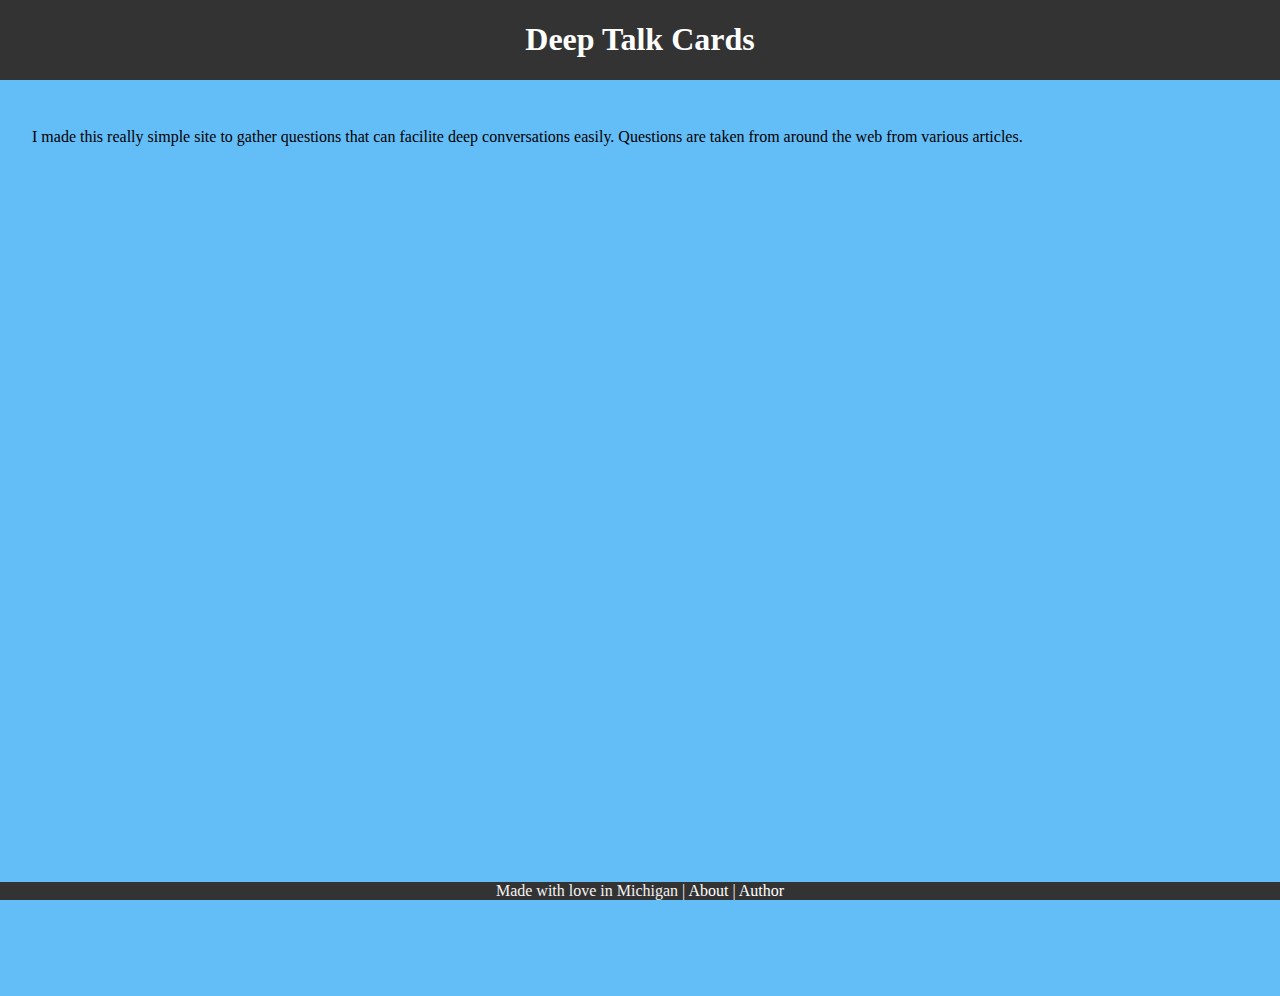
==== About.html @ ecb64ba5 "updates" ====
<!doctype html>
<html class="no-js" lang="">

<head>
  <meta charset="utf-8">
  <title>Deep Talk Cards</title>
  <meta name="description" content="">
  <meta name="viewport" content="width=device-width, initial-scale=1">

  <meta property="og:title" content="Deep Talk Cards">
  <meta property="og:type" content="">
  <meta property="og:url" content="">
  <meta property="og:image" content="">

  <link rel="manifest" href="site.webmanifest">
  <link rel="apple-touch-icon" href="icon.png">
  <!-- Place favicon.ico in the root directory -->

  <link rel="stylesheet" href="css/normalize.css">
  <link rel="stylesheet" href="css/main.css">

  <meta name="theme-color" content="#fafafa">
</head>

<body>

  <header>
	<a class="nostylelink" href="/"><h1>Deep Talk Cards</h1></a>
  </header>

  	<article style="margin-top: 6em; padding: 2em;">
		<p>
			I made this really simple site to gather questions that can facilite deep conversations easily. 
			Questions are taken from around the web from various articles.
		</p>
	</article>

	<footer>
		Made with love in Michigan 
		| <a class="nostylelink" href="About.html">About</a> 
		| <a class="nostylelink" href="https://github.com/cferriby">Author</a> 
	</footer>
	
	<script src="https://cdn.jsdelivr.net/npm/jquery@3.5.1/dist/jquery.min.js"></script>
	<script src="js/main.js"></script>
	
	</body>
	
</html>
---- css/main.css ----
*, *:before, *:after {
  box-sizing: border-box;
  margin: 0;
  padding: 0;
}

html, body {
  height: 100%;
  width: 100%;
}

body {
  background: #63BDF7;
  overflow: hidden;
}

header {
  position: fixed;
  top: 0;
  left: 0;
  right: 0;
  background-color: #333;
  color: #f3f3f3;
  text-align: center;
}

footer {
  position: fixed;
  bottom: 0;
  left: 0;
  right: 0;
  background-color: #333;
  color: #f3f3f3;
  text-align: center;
}

.demo {
  width: 100%;
  max-width: 40rem;
  margin: 5rem auto;
  background: #F6F6F5;
  box-shadow: 0 0.5rem 1rem rgba(0, 0, 0, 0.2);
}

.content {
  overflow: hidden;
  position: relative;
  height: 100%;
  min-height: 20rem;
  padding-top: 1rem;
  width: 100%;
  -webkit-user-select: none;
     -moz-user-select: none;
      -ms-user-select: none;
          user-select: none;
}
.card-cont {
  position: relative;
  width: 100%;
  height: 100%;
  max-width: 39rem;
  min-height: 20rem;
  margin: 0 auto 1rem;
}
.card {
  z-index: 2;
  position: absolute;
  left: 0;
  top: 0;
  width: 100%;
  height: 100%;
  transform-origin: 50% 100%;
}
.card.reset {
  transition: transform 0.3s;
  transform: translateX(0) !important;
}
.card.reset .card__choice {
  transition: opacity 0.3s;
  opacity: 0 !important;
}
.card.inactive {
  transition: transform 0.3s;
}
.card.to-left {
  transform: translateX(-30rem) rotate(-30deg) !important;
}
.card.to-right {
  transform: translate(30rem) rotate(30deg) !important;
}
.card.below {
  z-index: 1;
}
.card__top {
  height: 20.5rem;
  padding-top: 4rem;
}

.card__name {
  text-align: center;
  font-size: 2rem;
  font-weight: bold;
  color: #fff;
  padding: .5em;
}
.card__we {
  text-align: center;
  font-size: 2.2rem;
  line-height: 11.5rem;
}
.card__choice {
  position: absolute;
  left: 0;
  top: 0;
  width: 100%;
  height: 100%;
  opacity: 0;
}
.card__choice:before {
  content: '';
  position: absolute;
  left: 50%;
  top: 50%;
  width: 2rem;
  height: 2rem;
  margin-left: -1rem;
  color: #fff;
  border-radius: 50%;
  box-shadow: -2rem -3rem #fff, 2rem -3rem #fff;
}
.card__choice:after {
  content: '';
  position: absolute;
  left: 50%;
  top: 50%;
  width: 4rem;
  height: 1.5rem;
  margin-left: -2rem;
  border: 0.6rem solid #fff;
  border-bottom: none;
  border-top-left-radius: 1.5rem;
  border-top-right-radius: 1.5rem;
}
.card__choice.m--next {
  background: #414141;
}

.card__drag {
  z-index: 5;
  position: absolute;
  left: 0;
  top: 0;
  width: 100%;
  height: 100%;
  cursor: -webkit-grab;
  cursor: grab;
}
.tip {
  text-align: center;
  font-size: 2.2rem;
}


a.nostylelink {
  text-decoration: none;
  color: white;
}

a.nostylelink:hover {
  text-decoration: none;
  color: white;
}

a.nostylelink:active {
  text-decoration: none;
  color: white;
}

a.nostylelink:visited {
  text-decoration: none;
  color: white;
}
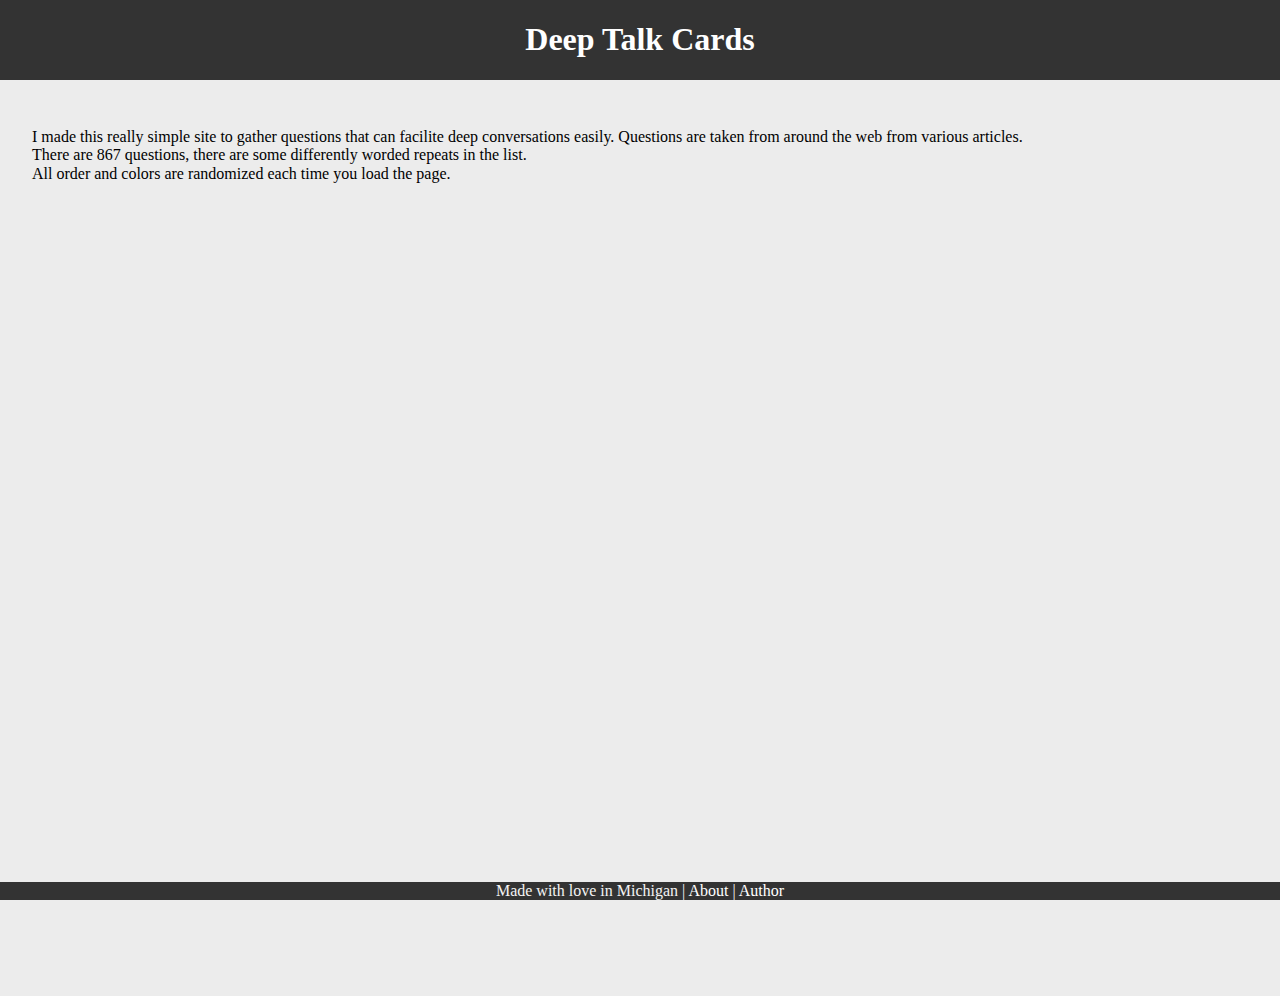
==== commit ed0fd1b7: "update about" ====
--- a/About.html
+++ b/About.html
@@ -32,6 +32,10 @@
 		<p>
 			I made this really simple site to gather questions that can facilite deep conversations easily. 
 			Questions are taken from around the web from various articles.
+			<br/>
+			There are 867 questions, there are some differently worded repeats in the list. 
+			<br/>
+			All order and colors are randomized each time you load the page.
 		</p>
 	</article>
 
--- a/css/main.css
+++ b/css/main.css
@@ -10,7 +10,7 @@
 }
 
 body {
-  background: #63BDF7;
+  background: #ececec;
   overflow: hidden;
 }
 
@@ -38,7 +38,7 @@
   width: 100%;
   max-width: 40rem;
   margin: 5rem auto;
-  background: #F6F6F5;
+  background: #cacaca;
   box-shadow: 0 0.5rem 1rem rgba(0, 0, 0, 0.2);
 }
 
@@ -46,7 +46,7 @@
   overflow: hidden;
   position: relative;
   height: 100%;
-  min-height: 20rem;
+  min-height: 30rem;
   padding-top: 1rem;
   width: 100%;
   -webkit-user-select: none;
@@ -59,7 +59,7 @@
   width: 100%;
   height: 100%;
   max-width: 39rem;
-  min-height: 20rem;
+  min-height: 25rem;
   margin: 0 auto 1rem;
 }
 .card {
@@ -90,6 +90,7 @@
 }
 .card.below {
   z-index: 1;
+  display: none;
 }
 .card__top {
   height: 20.5rem;
@@ -116,33 +117,9 @@
   height: 100%;
   opacity: 0;
 }
-.card__choice:before {
-  content: '';
-  position: absolute;
-  left: 50%;
-  top: 50%;
-  width: 2rem;
-  height: 2rem;
-  margin-left: -1rem;
-  color: #fff;
-  border-radius: 50%;
-  box-shadow: -2rem -3rem #fff, 2rem -3rem #fff;
-}
-.card__choice:after {
-  content: '';
-  position: absolute;
-  left: 50%;
-  top: 50%;
-  width: 4rem;
-  height: 1.5rem;
-  margin-left: -2rem;
-  border: 0.6rem solid #fff;
-  border-bottom: none;
-  border-top-left-radius: 1.5rem;
-  border-top-right-radius: 1.5rem;
-}
+
 .card__choice.m--next {
-  background: #414141;
+  background: #363636a1;
 }
 
 .card__drag {
@@ -179,4 +156,14 @@
 a.nostylelink:visited {
   text-decoration: none;
   color: white;
-}+}
+
+
+div.color1 { background-color: #5d8aa8; }
+div.color2 { background-color: #9966cc; }
+div.color3 { background-color: #a52a2a; }
+div.color4 { background-color: #873260; }
+div.color5 { background-color: #004225; }
+div.color6 { background-color: #702963; }
+div.color7 { background-color: #002e63; }
+div.color8 { background-color: #e9692c; }